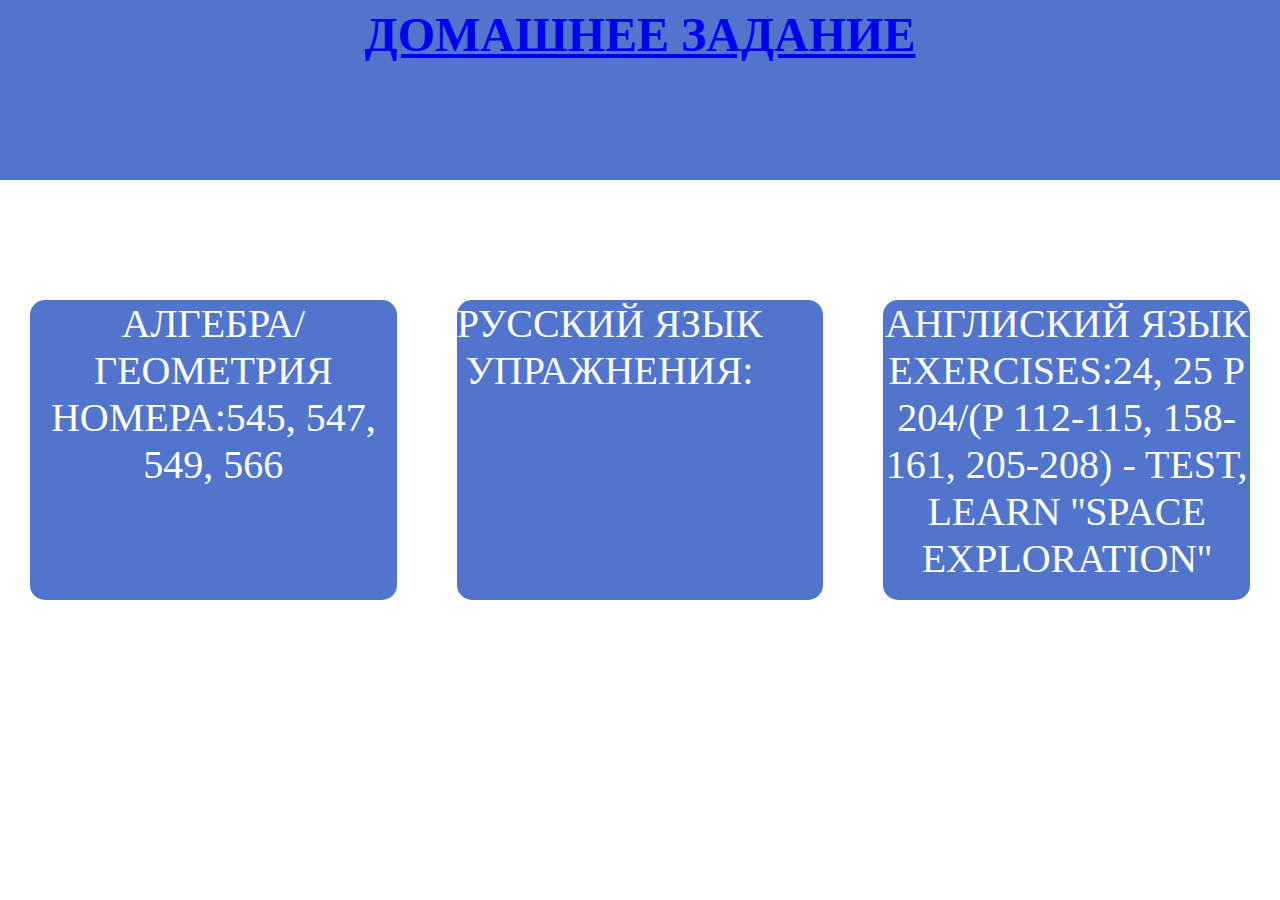
==== 8b homework.html @ ccbe4aaa "Update 8b homework.html" ====
<!DOCTYPE html>
<html>
<head>
	<title>сайт 8б класса</title>
	<meta charset="utf-8">
	<link rel="stylesheet" type="text/css" href="stylehomework.css">
</head>
<body>
	<div class="main">
		<div class="text-main">
			<a href="index.html"><h1>Домашнее задание</h1></a>
		</div>
	</div>
	<div class="news101">
		<div class="hmcontainer">
			<div class="hmcard" style="background-color: #5174cd">
			<p>Алгебра/Геометрия<br>
			Номера:545, 547, 549, 566<br>							
			</p>
			</div>
			<div class="hmcard" style="background-color: #5174cd">
			<p>Русский язык<br>
			Упражнения:<br>								
			</p>
			</div>
			<div class="hmcard" style="background-color: #5174cd">
			<p>  Англиский язык<br>
			Exercises:24, 25 p 204/(p 112-115, 158-161, 205-208) - test, learn ''space exploration''<br>							
			</p>
		</div>
	</div>
</body>
</html>
---- stylehomework.css ----
*{
	margin: 0;
	padding: 0;
	top: 0;
	left: 0;
}
.main{
	width: 100%;
	height: 20vh;
	background-color: #5174cd;
}
.text-main{
	position: relative;
	text-align: center;
	top: 4%;
	color: #ffffff;
}
.main h1{
	font-size: 3rem;
	text-transform: uppercase;
}
}
.news101{
	height: 100vh;
	width: 95%;
	margin-left: auto;
	margin-right: auto;
}
.news101 h2{
font-size: 3em;
color: #2c3e50;
text-transform: uppercase;
text-align: center;
margin-top: 30px;
margin-bottom: 30px;
}
.hmcontainer{
	margin: 100px auto auto auto;
	width: 100%;
	justify-content: center;
	display: flex;
}
.hmcard{
	width: 100%;
	height: 300px;
	border-radius: 15px;
	display: flex;
	margin: 20px 30px;
}
.hmcard p{
	text-transform: uppercase;
	color: #ffffff;
	text-align: center;
	font-size: 2.5em;
	position: relative;
	top: 50%;
	transform: translate(0, -50%);
}
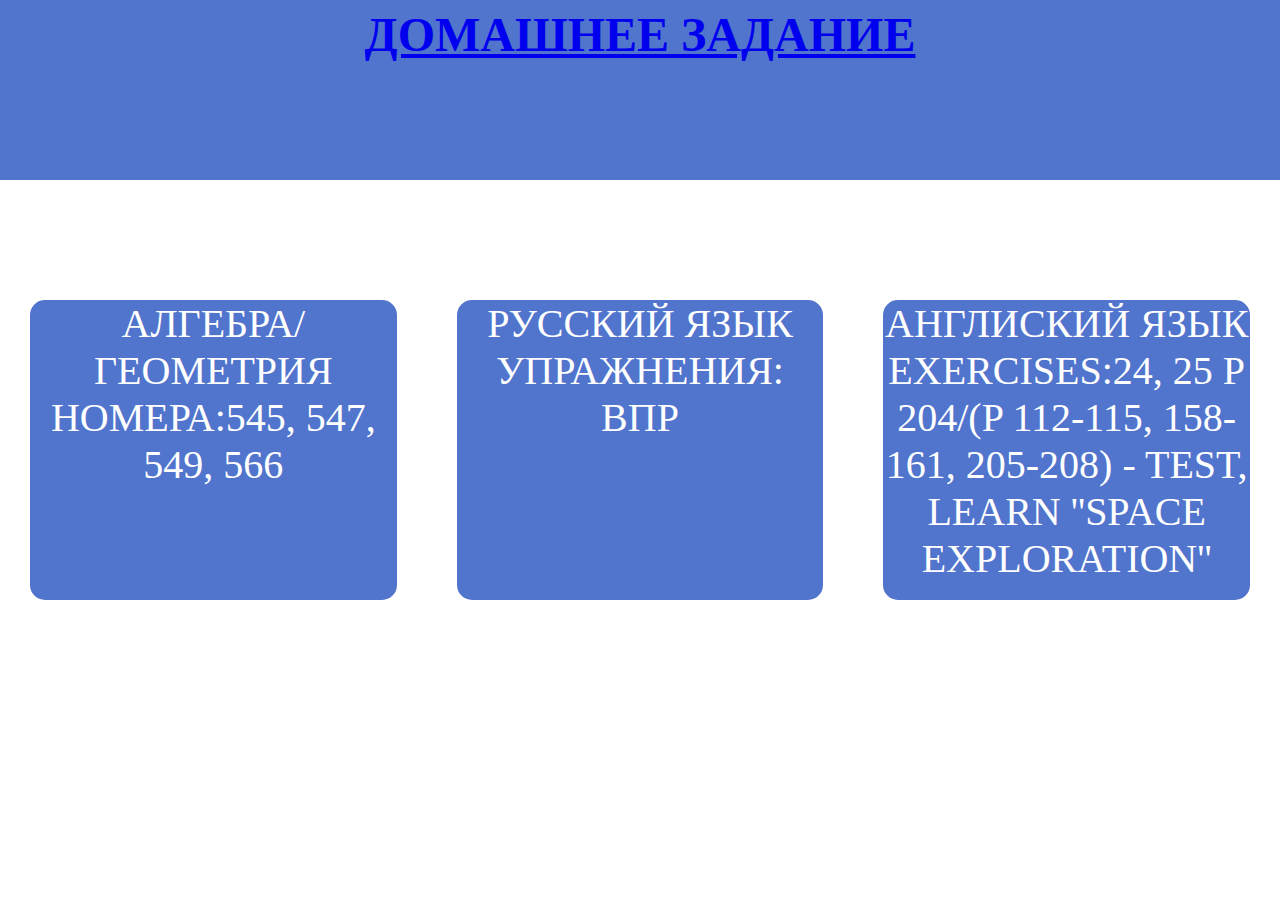
==== commit ea0dcf5f: "Update 8b homework.html" ====
--- a/8b homework.html
+++ b/8b homework.html
@@ -20,7 +20,7 @@
 			</div>
 			<div class="hmcard" style="background-color: #5174cd">
 			<p>Русский язык<br>
-			Упражнения:<br>								
+			Упражнения: ВПР<br>								
 			</p>
 			</div>
 			<div class="hmcard" style="background-color: #5174cd">
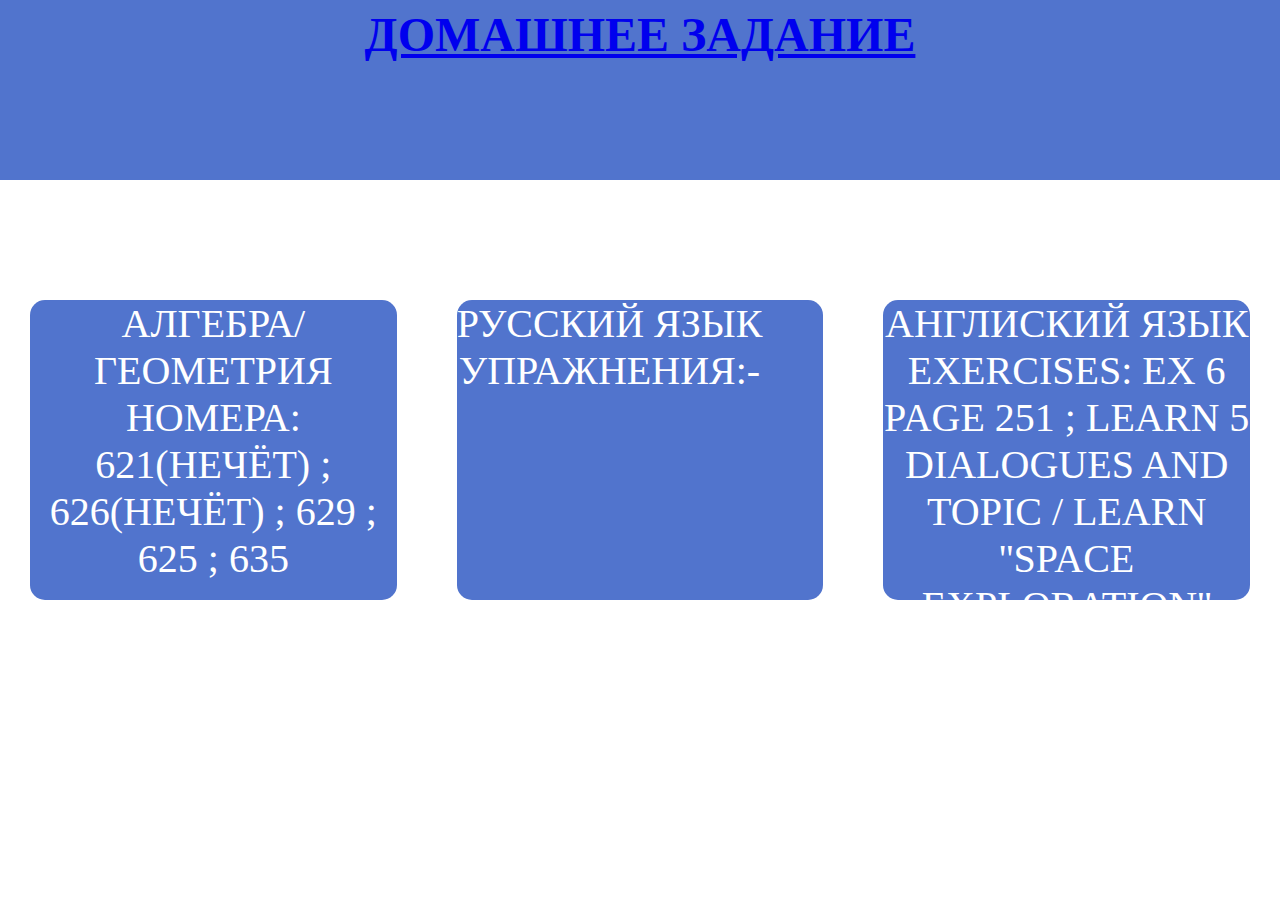
==== commit 846211ec: "Update 8b homework.html" ====
--- a/8b homework.html
+++ b/8b homework.html
@@ -15,17 +15,17 @@
 		<div class="hmcontainer">
 			<div class="hmcard" style="background-color: #5174cd">
 			<p>Алгебра/Геометрия<br>
-			Номера:545, 547, 549, 566<br>							
+			Номера: 621(нечёт) ; 626(нечёт) ; 629 ; 625 ; 635<br>							
 			</p>
 			</div>
 			<div class="hmcard" style="background-color: #5174cd">
 			<p>Русский язык<br>
-			Упражнения: ВПР<br>								
+			Упражнения:-<br>								
 			</p>
 			</div>
 			<div class="hmcard" style="background-color: #5174cd">
 			<p>  Англиский язык<br>
-			Exercises:24, 25 p 204/(p 112-115, 158-161, 205-208) - test, learn ''space exploration''<br>							
+			Exercises: ex 6 page 251 ; learn 5 dialogues and topic / learn ''space exploration''<br>							
 			</p>
 		</div>
 	</div>
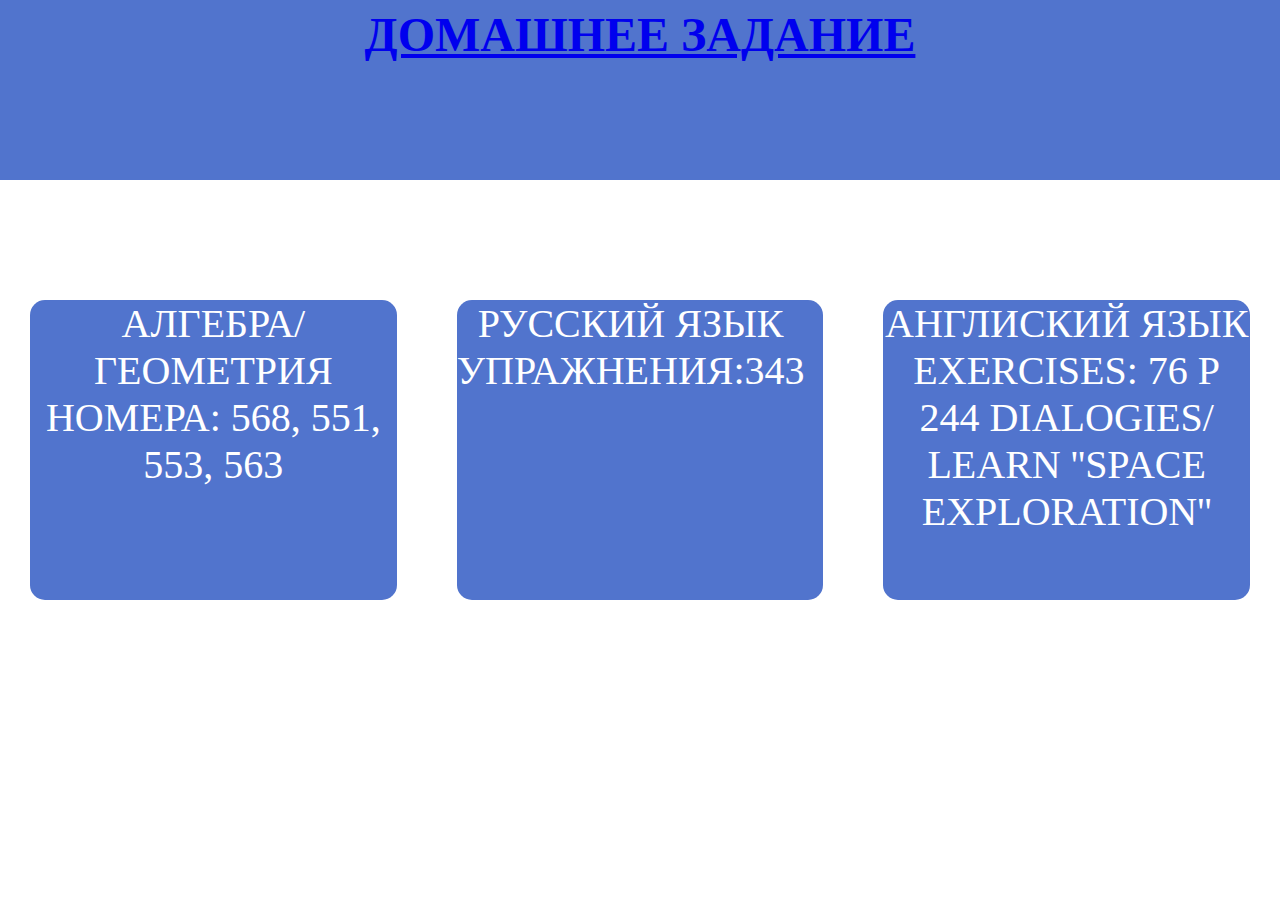
==== commit fa013cf9: "Update 8b homework.html" ====
--- a/8b homework.html
+++ b/8b homework.html
@@ -15,17 +15,17 @@
 		<div class="hmcontainer">
 			<div class="hmcard" style="background-color: #5174cd">
 			<p>Алгебра/Геометрия<br>
-			Номера: 621(нечёт) ; 626(нечёт) ; 629 ; 625 ; 635<br>							
+			Номера: 568, 551, 553, 563<br>							
 			</p>
 			</div>
 			<div class="hmcard" style="background-color: #5174cd">
 			<p>Русский язык<br>
-			Упражнения:-<br>								
+			Упражнения:343<br>								
 			</p>
 			</div>
 			<div class="hmcard" style="background-color: #5174cd">
 			<p>  Англиский язык<br>
-			Exercises: ex 6 page 251 ; learn 5 dialogues and topic / learn ''space exploration''<br>							
+			Exercises: 76 p 244 dialogies/ learn ''space exploration''<br>							
 			</p>
 		</div>
 	</div>
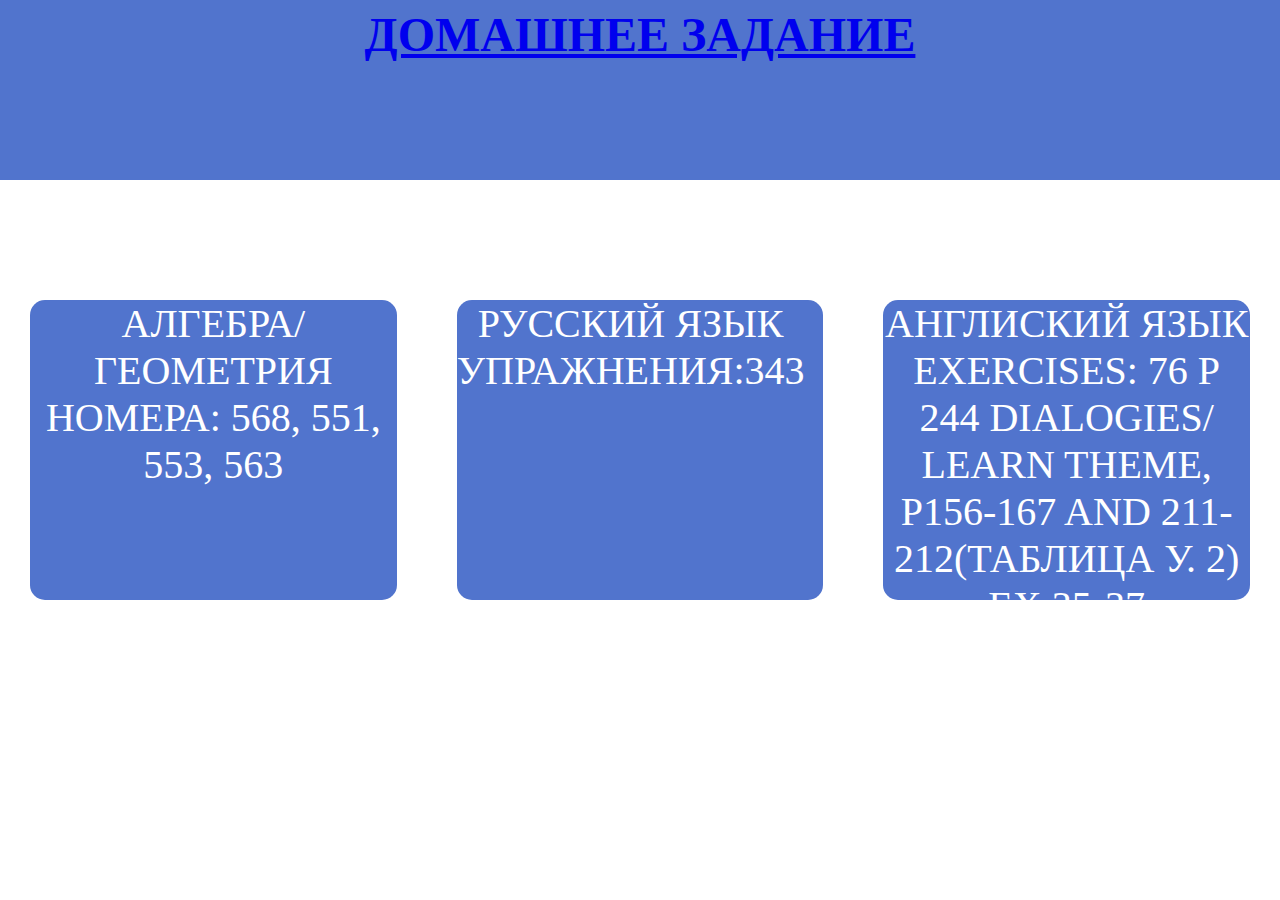
==== commit 1a9e3cf8: "Update 8b homework.html" ====
--- a/8b homework.html
+++ b/8b homework.html
@@ -25,7 +25,7 @@
 			</div>
 			<div class="hmcard" style="background-color: #5174cd">
 			<p>  Англиский язык<br>
-			Exercises: 76 p 244 dialogies/ learn ''space exploration''<br>							
+			Exercises: 76 p 244 dialogies/ learn theme, p156-167 and 211-212(таблица у. 2) ex 35-37<br>							
 			</p>
 		</div>
 	</div>
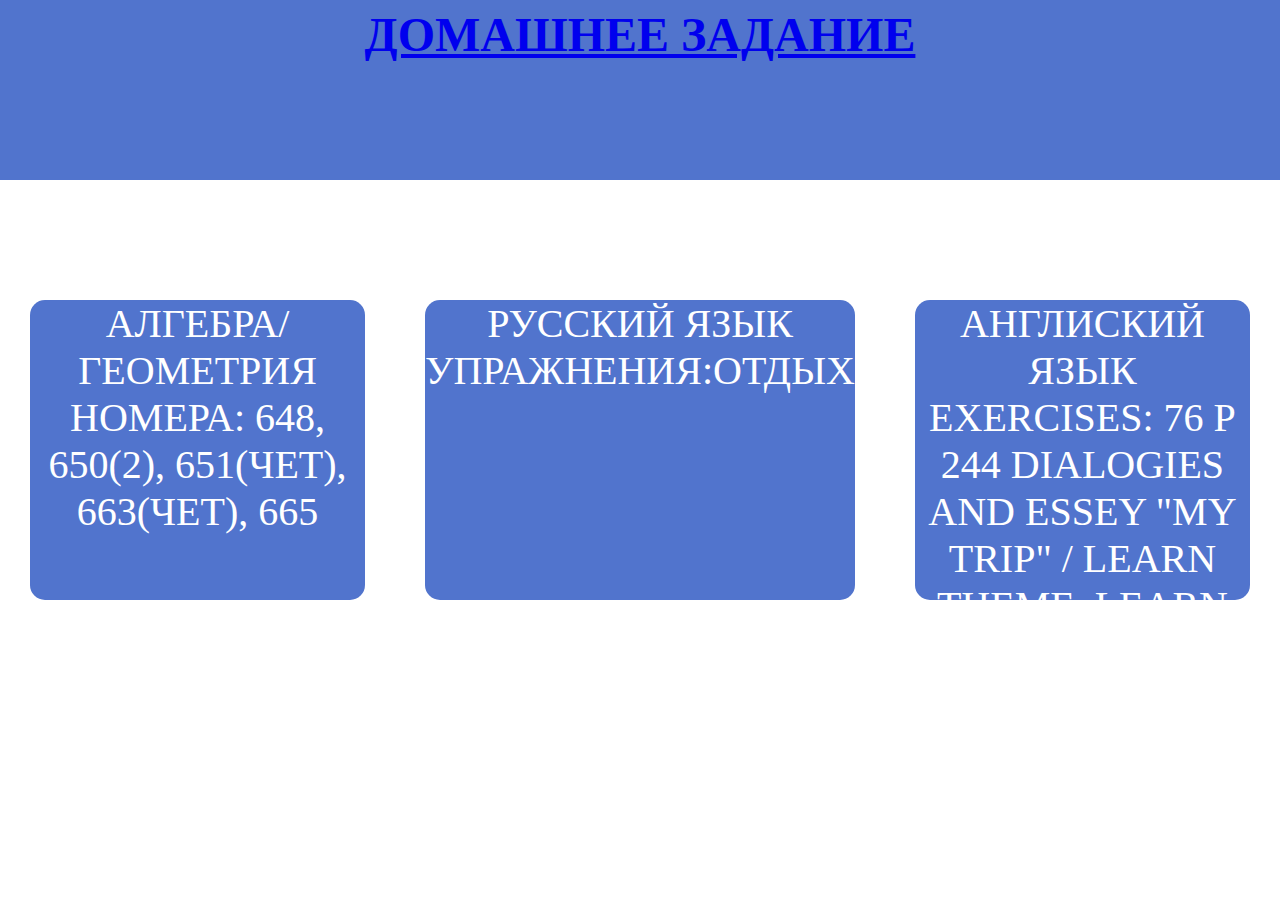
==== commit 7d7fbcc9: "Update 8b homework.html" ====
--- a/8b homework.html
+++ b/8b homework.html
@@ -15,17 +15,17 @@
 		<div class="hmcontainer">
 			<div class="hmcard" style="background-color: #5174cd">
 			<p>Алгебра/Геометрия<br>
-			Номера: 568, 551, 553, 563<br>							
+			Номера: 648, 650(2), 651(чет), 663(чет), 665<br>							
 			</p>
 			</div>
 			<div class="hmcard" style="background-color: #5174cd">
 			<p>Русский язык<br>
-			Упражнения:343<br>								
+			Упражнения:отдых<br>								
 			</p>
 			</div>
 			<div class="hmcard" style="background-color: #5174cd">
 			<p>  Англиский язык<br>
-			Exercises: 76 p 244 dialogies/ learn theme, p156-167 and 211-212(таблица у. 2) ex 35-37<br>							
+			Exercises: 76 p 244 dialogies and essey "My trip" / learn theme, learn rules p.211-213 vocab. topic traveling p.237-239 <br>							
 			</p>
 		</div>
 	</div>
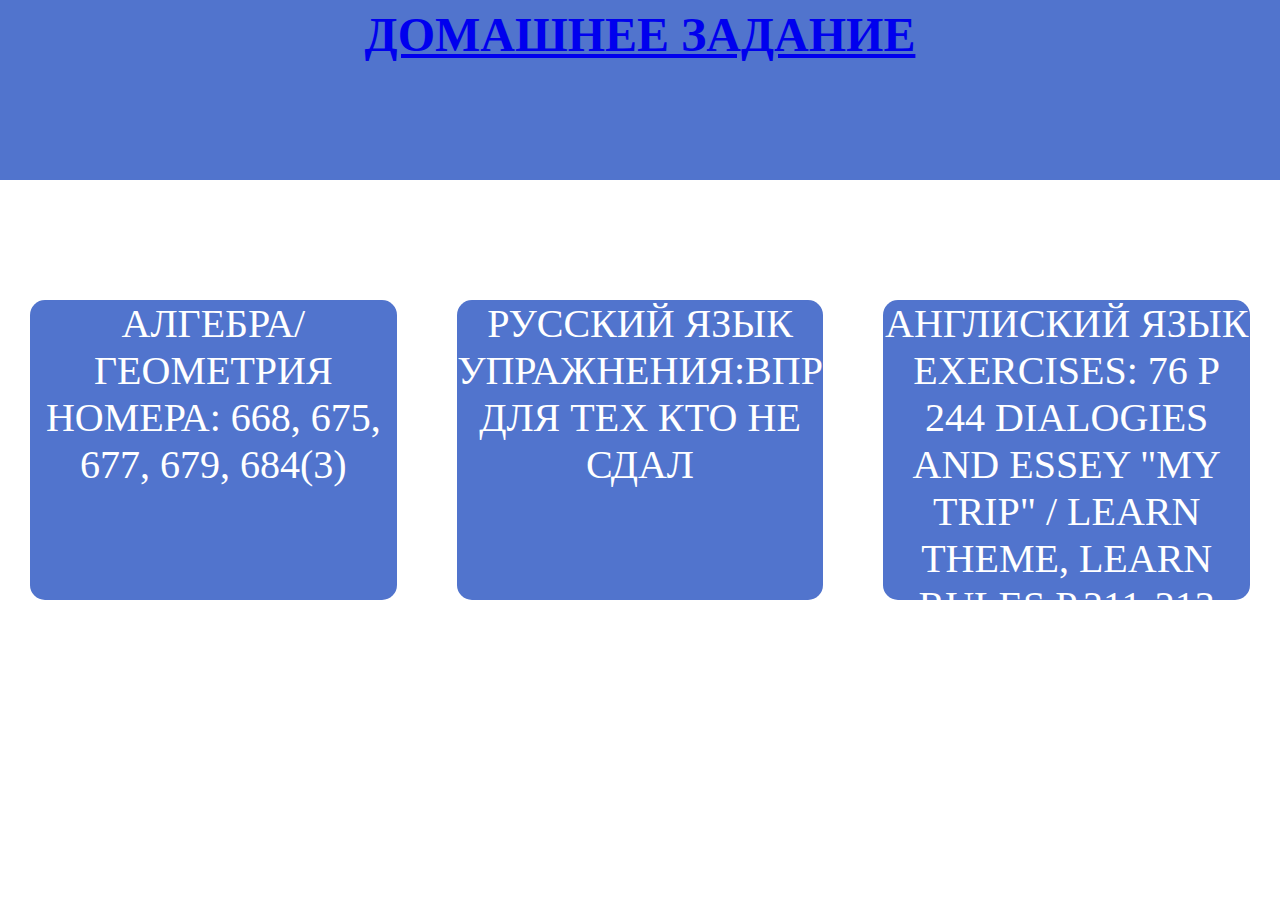
==== commit 513eda61: "Update 8b homework.html" ====
--- a/8b homework.html
+++ b/8b homework.html
@@ -15,12 +15,12 @@
 		<div class="hmcontainer">
 			<div class="hmcard" style="background-color: #5174cd">
 			<p>Алгебра/Геометрия<br>
-			Номера: 648, 650(2), 651(чет), 663(чет), 665<br>							
+			Номера: 668, 675, 677, 679, 684(3)<br>							
 			</p>
 			</div>
 			<div class="hmcard" style="background-color: #5174cd">
 			<p>Русский язык<br>
-			Упражнения:отдых<br>								
+			Упражнения:ВПР для тех кто не сдал<br>								
 			</p>
 			</div>
 			<div class="hmcard" style="background-color: #5174cd">
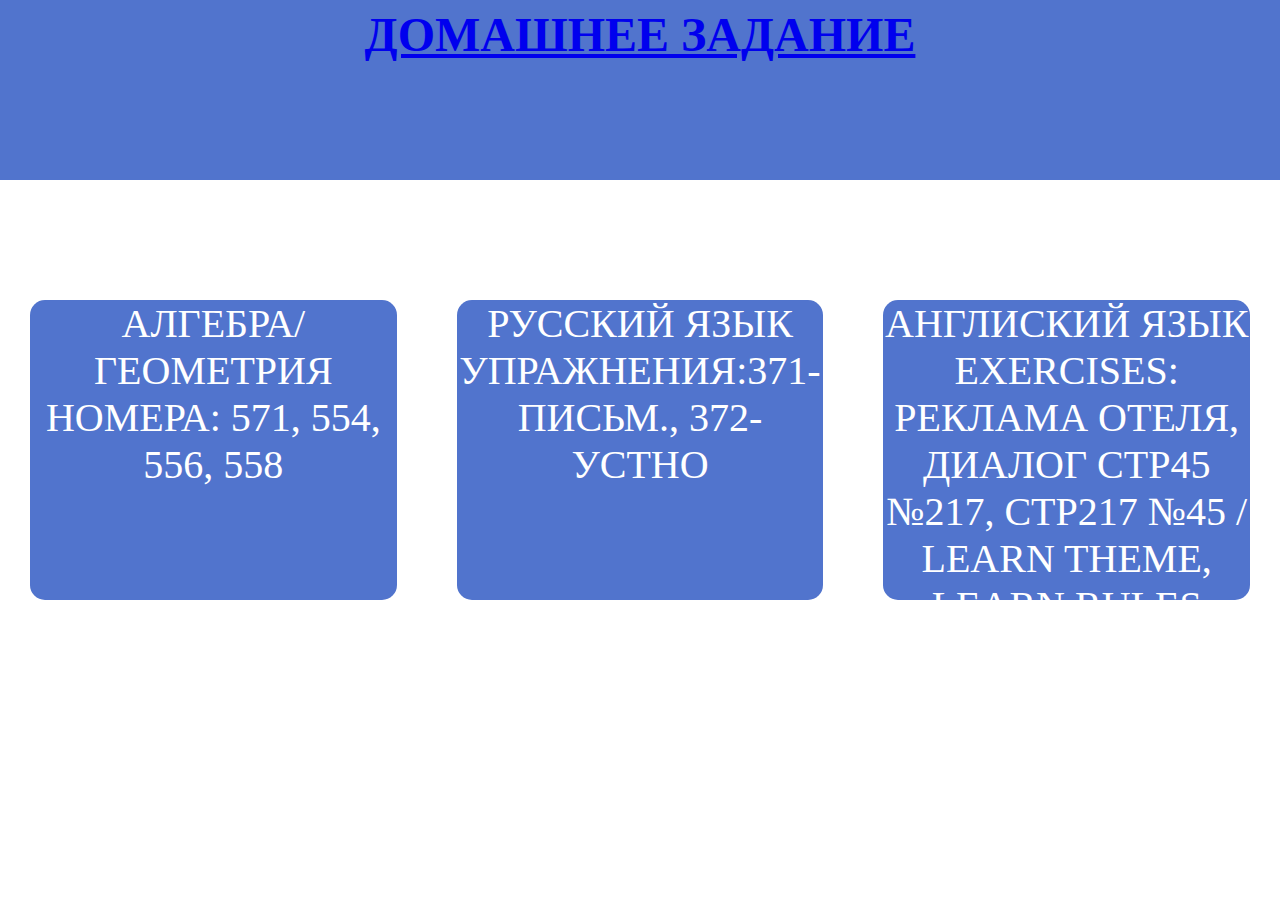
==== commit 1c651ba1: "Update 8b homework.html" ====
--- a/8b homework.html
+++ b/8b homework.html
@@ -15,17 +15,17 @@
 		<div class="hmcontainer">
 			<div class="hmcard" style="background-color: #5174cd">
 			<p>Алгебра/Геометрия<br>
-			Номера: 668, 675, 677, 679, 684(3)<br>							
+			Номера: 571, 554, 556, 558<br>							
 			</p>
 			</div>
 			<div class="hmcard" style="background-color: #5174cd">
 			<p>Русский язык<br>
-			Упражнения:ВПР для тех кто не сдал<br>								
+			Упражнения:371-письм., 372-устно<br>								
 			</p>
 			</div>
 			<div class="hmcard" style="background-color: #5174cd">
 			<p>  Англиский язык<br>
-			Exercises: 76 p 244 dialogies and essey "My trip" / learn theme, learn rules p.211-213 vocab. topic traveling p.237-239 <br>							
+			Exercises: реклама отеля, диалог стр45 №217, стр217 №45 / learn theme, learn rules p.211-213 vocab. topic traveling p.237-239 <br>							
 			</p>
 		</div>
 	</div>
